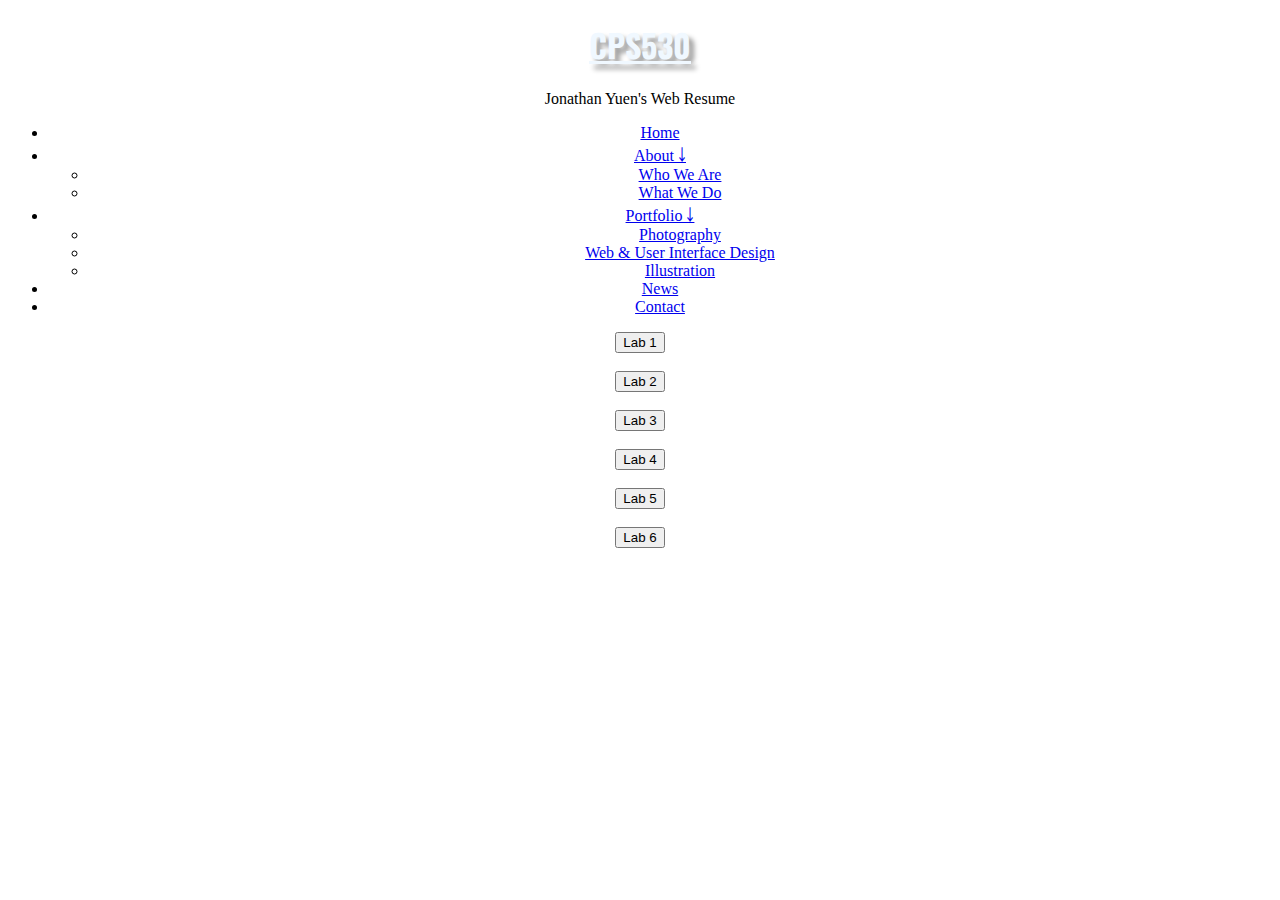
==== index.html @ a233d3ea "old project" ====
<!DOCTYPE html>
<html>
	<head>
		<meta charset="UTF-8">
		<Title> Splash page </title>
	</head>
	<link rel="stylesheet" type="text/css"
			href="stylesheet.css" />
<div class = "center">
<body>
	<h1 class ="signature"> CPS530 </h1>
			<p>
			Jonathan Yuen's Web Resume
			</P>

    <ul id="menu">
        <li><a href="#">Home</a></li>
        <li>
            <a href="#">About ￬</a>
            <ul class="hidden">
                <li><a href="#">Who We Are</a></li>
                <li><a href="#">What We Do</a></li>
            </ul>
        </li>
        <li>
            <a href="#">Portfolio ￬</a>
            <ul class="hidden">
                <li><a href="#">Photography</a></li>
                <li><a href="#">Web & User Interface Design</a></li>
                <li><a href="#">Illustration</a></li>
            </ul>
        </li>
        <li><a href="#">News</a></li>
        <li><a href="#">Contact</a></li>
    </ul>
			<SCRIPT>
					function passWord() {
					var testV = 1;
					var pass1 = prompt('Please Enter Password',' ');
					while (testV < 3) {
					if (!pass1) 
					history.go(-1);
					if (pass1.toLowerCase() == "admin") {
					alert('Correct Password');
					window.open('https://j25yuen.herokuapp.com/lab1/index.html');
					break;} 
					testV+=1;
					var pass1 = 
					prompt('Access Denied - Password Incorrect, Please Try Again.','Password');}
					if (pass1.toLowerCase()!="password" & testV ==3) 
					history.go(-1);
					return " ";} 
					</SCRIPT>
					<FORM>
					<input type="button" value="Lab 1" onClick="passWord()">
					</FORM>
					<br>
			<SCRIPT>
					function passWord2() {
					var testV = 1;
					var pass1 = prompt('Please Enter Password',' ');
					while (testV < 3) {
					if (!pass1) 
					history.go(-1);
					if (pass1.toLowerCase() == "admin2") {
					alert('Correct Password');
					window.open('https://j25yuen.herokuapp.com/lab2/index.html');
					break;} 
					testV+=1;
					var pass1 = 
					prompt('Access Denied - Password Incorrect, Please Try Again.','Password');}
					if (pass1.toLowerCase()!="password" & testV ==3) 
					history.go(-1);
					return " ";} 
					</SCRIPT>
					<FORM>
					<input type="button" value="Lab 2" onClick="passWord2()">
					</FORM>
					<br>
			<SCRIPT>
			function open3() {
				window.open("https://j25yuen.herokuapp.com/lab3/index.html");
			}
			</SCRIPT>
			<FORM>
				<input type="button" value="Lab 3" onClick="open3()">
			</FORM>
			<br>
			<SCRIPT>
			function open4() {
				window.open("https://j25yuen.herokuapp.com/lab4/index.html");
			}
			</SCRIPT>
				<FORM>
				<input type="button" value="Lab 4" onClick="open4()">
			</FORM>
			<br>
			<SCRIPT>
			function open5() {
				window.open("https://j25yuen.herokuapp.com/lab5/index.html");
			}
			</SCRIPT>
				<FORM>
				<input type="button" value="Lab 5" onClick="open5()">
			</FORM>
			<br>
			<SCRIPT>
			function open6() {
				window.open("https://j25yuen.herokuapp.com/lab6/index.php");
			}
			</SCRIPT>
			<FORM>
				<input type="button" value="Lab 6" onClick="open6()">
			</FORM>
			<br>

</body>
</div>
</html>
---- stylesheet.css ----
@import 'https://fonts.googleapis.com/css?family=oswald';

body {
  background: url(https://j25yuen.herokuapp.com/lab3/aska.png) no-repeat center center fixed; 
  -webkit-background-size: cover;
  -moz-background-size: cover;
  -o-background-size: cover;
  background-size: cover;
}
p.myclass{ 
	color : aliceblue;
}
.center {
    text-align: center;
    margin: auto;
    
}
img.sig{
    display: block;
    margin: auto;
    width: 40%;
    border: 2px solid yellow;
	border-radius: 50px 50px 50px 50px;
}

video {
	display: block;
	margin: 0 auto;

}

audio {
	display: block;
	margin: 0 auto;
}
h1.signature {
	font-family: 'oswald', sans-serif;
	text-align: center;
	text-decoration: underline; 
	color: aliceblue;
	text-shadow:5px 5px 5px
	#999999;
}

.placeholder {
	font: bold;
}
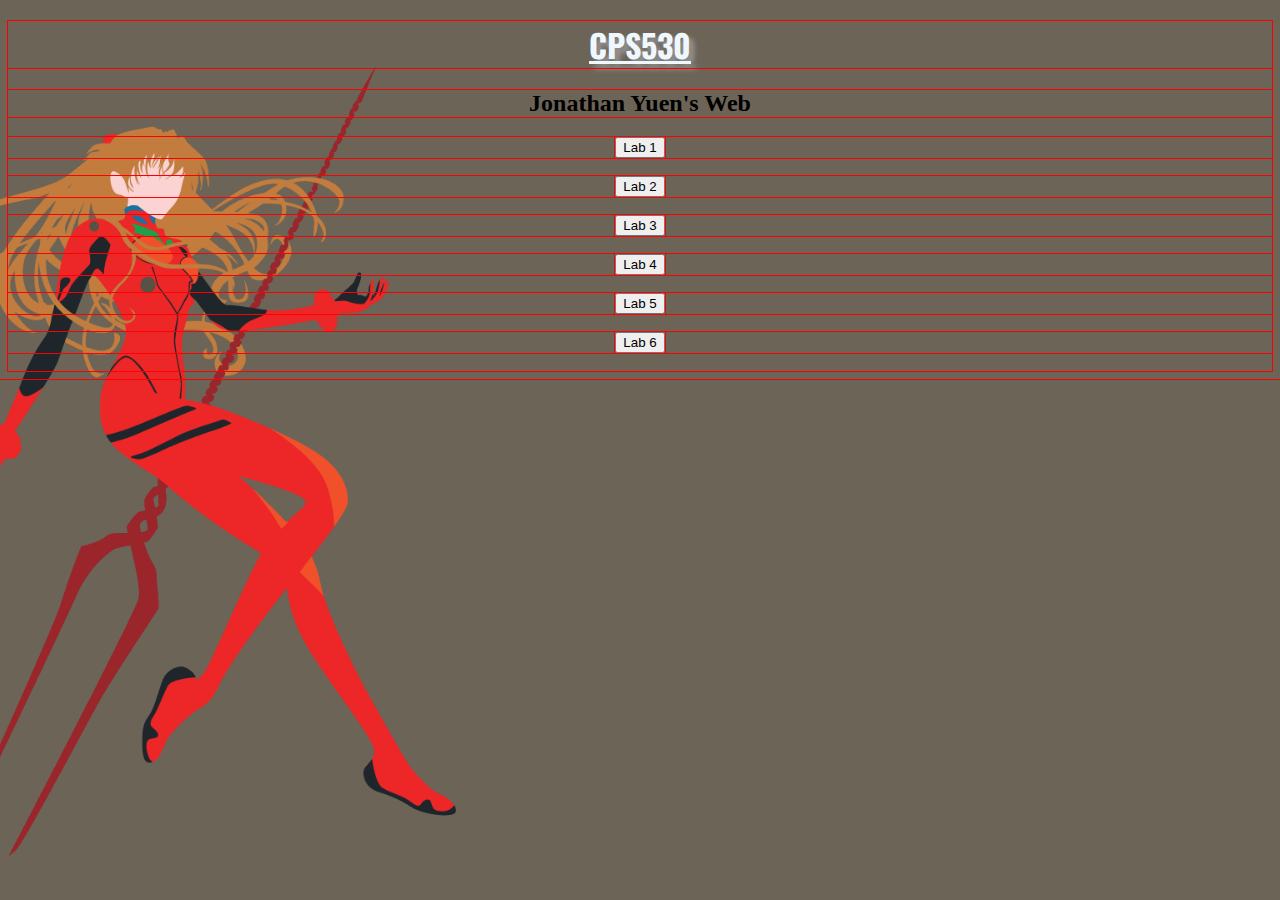
==== commit 5ce439bb: "removed heroku" ====
--- a/index.html
+++ b/index.html
@@ -5,34 +5,13 @@
 		<Title> Splash page </title>
 	</head>
 	<link rel="stylesheet" type="text/css"
-			href="stylesheet.css" />
+			href="/stylesheet.css" />
 <div class = "center">
 <body>
 	<h1 class ="signature"> CPS530 </h1>
-			<p>
-			Jonathan Yuen's Web Resume
-			</P>
-
-    <ul id="menu">
-        <li><a href="#">Home</a></li>
-        <li>
-            <a href="#">About ￬</a>
-            <ul class="hidden">
-                <li><a href="#">Who We Are</a></li>
-                <li><a href="#">What We Do</a></li>
-            </ul>
-        </li>
-        <li>
-            <a href="#">Portfolio ￬</a>
-            <ul class="hidden">
-                <li><a href="#">Photography</a></li>
-                <li><a href="#">Web & User Interface Design</a></li>
-                <li><a href="#">Illustration</a></li>
-            </ul>
-        </li>
-        <li><a href="#">News</a></li>
-        <li><a href="#">Contact</a></li>
-    </ul>
+			<h2>
+			Jonathan Yuen's Web
+			</h2>
 			<SCRIPT>
 					function passWord() {
 					var testV = 1;
@@ -42,7 +21,7 @@
 					history.go(-1);
 					if (pass1.toLowerCase() == "admin") {
 					alert('Correct Password');
-					window.open('https://j25yuen.herokuapp.com/lab1/index.html');
+					window.open('/lab1/index.html');
 					break;} 
 					testV+=1;
 					var pass1 = 
@@ -64,7 +43,7 @@
 					history.go(-1);
 					if (pass1.toLowerCase() == "admin2") {
 					alert('Correct Password');
-					window.open('https://j25yuen.herokuapp.com/lab2/index.html');
+					window.open('lab2/index.html');
 					break;} 
 					testV+=1;
 					var pass1 = 
@@ -79,7 +58,7 @@
 					<br>
 			<SCRIPT>
 			function open3() {
-				window.open("https://j25yuen.herokuapp.com/lab3/index.html");
+				window.open("/lab3/index.html");
 			}
 			</SCRIPT>
 			<FORM>
@@ -88,7 +67,7 @@
 			<br>
 			<SCRIPT>
 			function open4() {
-				window.open("https://j25yuen.herokuapp.com/lab4/index.html");
+				window.open("/lab4/index.html");
 			}
 			</SCRIPT>
 				<FORM>
@@ -97,7 +76,7 @@
 			<br>
 			<SCRIPT>
 			function open5() {
-				window.open("https://j25yuen.herokuapp.com/lab5/index.html");
+				window.open("/lab5/index.html");
 			}
 			</SCRIPT>
 				<FORM>
@@ -106,7 +85,7 @@
 			<br>
 			<SCRIPT>
 			function open6() {
-				window.open("https://j25yuen.herokuapp.com/lab6/index.php");
+				window.open("/lab6/index.php");
 			}
 			</SCRIPT>
 			<FORM>
--- a/stylesheet.css
+++ b/stylesheet.css
@@ -1,7 +1,7 @@
 @import 'https://fonts.googleapis.com/css?family=oswald';
 
 body {
-  background: url(https://j25yuen.herokuapp.com/lab3/aska.png) no-repeat center center fixed; 
+  background: url(/lab3/aska.png) no-repeat center center fixed; 
   -webkit-background-size: cover;
   -moz-background-size: cover;
   -o-background-size: cover;
@@ -46,3 +46,16 @@
 	font: bold;
 }
 
+div.nav{
+	display:flex;
+	justify-content: center;
+	list-style: none;
+}
+
+ul {
+	display:flex;
+}
+* {
+	outline: 1px red solid;
+}
+
